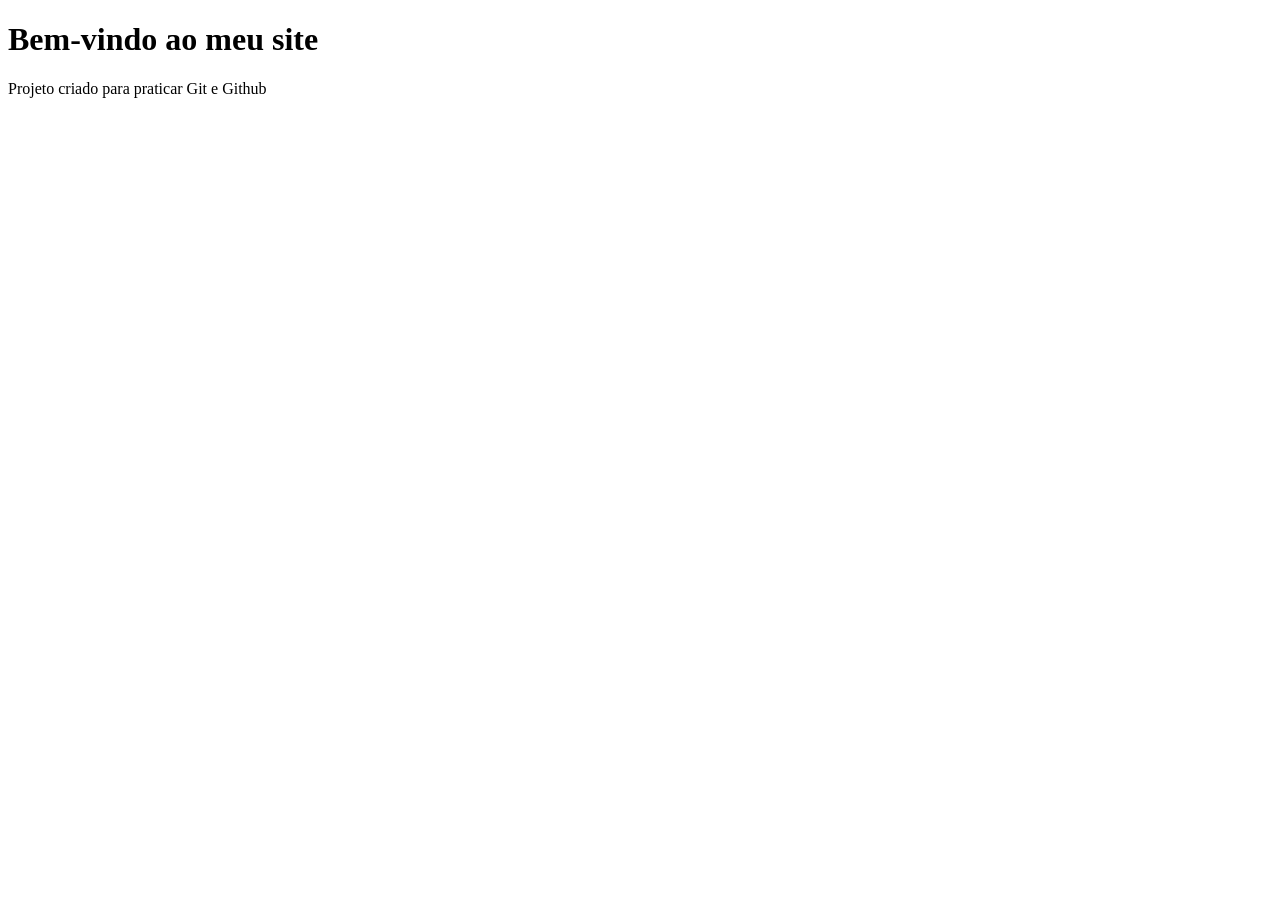
==== index.html @ 28757a98 "formatado arquivo" ====
<!DOCTYPE html>
<html lang="pt-br">
<head>
    <meta charset="UTF-8">
    <meta name="viewport" content="width=device-width, initial-scale=1.0">
    <title>Meu Primeiro Site</title>
    <link rel="stylesheet" href="css/style.css">
</head>
<body>
    <h1>Bem-vindo ao meu site</h1>
    <p>Projeto criado para praticar Git e Github</p>
</body>
</html>
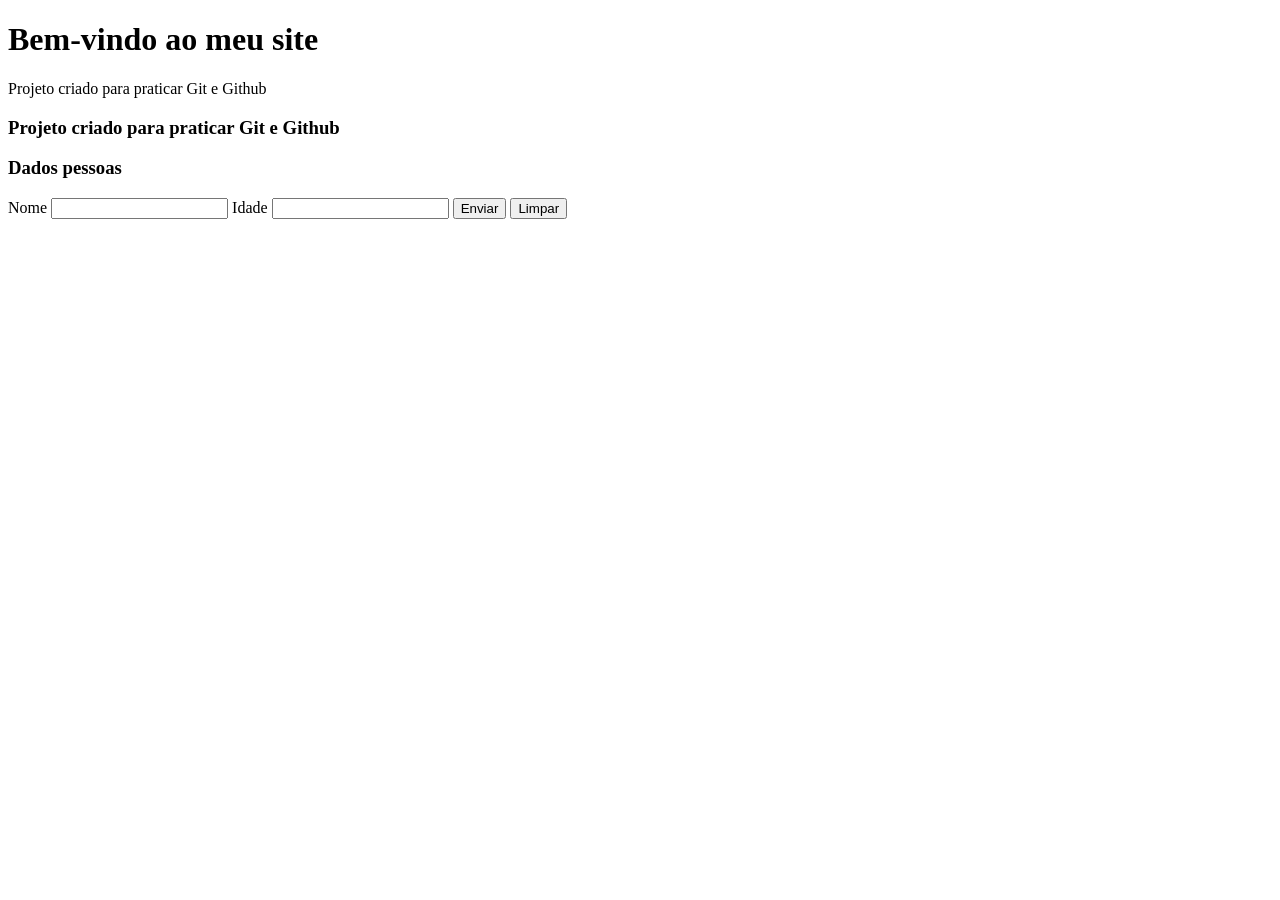
==== commit 12821c6c: "criado o formulario do html" ====
--- a/index.html
+++ b/index.html
@@ -9,5 +9,25 @@
 <body>
     <h1>Bem-vindo ao meu site</h1>
     <p>Projeto criado para praticar Git e Github</p>
+
+    <h3>Projeto criado para praticar Git e Github</h3>
+
+    <div id="div-forma">
+        <h3>Dados pessoas</h3>
+
+   <form id="Formulario-pessoal">
+              <label for="name">Nome</label>
+              <input type="text" name="nome" id="nome">
+
+              <label for=" idade">Idade</label>
+              <input type="text" name=" idade" id="idade">
+
+              <button type="submit"> Enviar </button>
+              <button type="resert"> Limpar </button>
+   </form>
+
+
+    </div>
+        
 </body>
 </html>
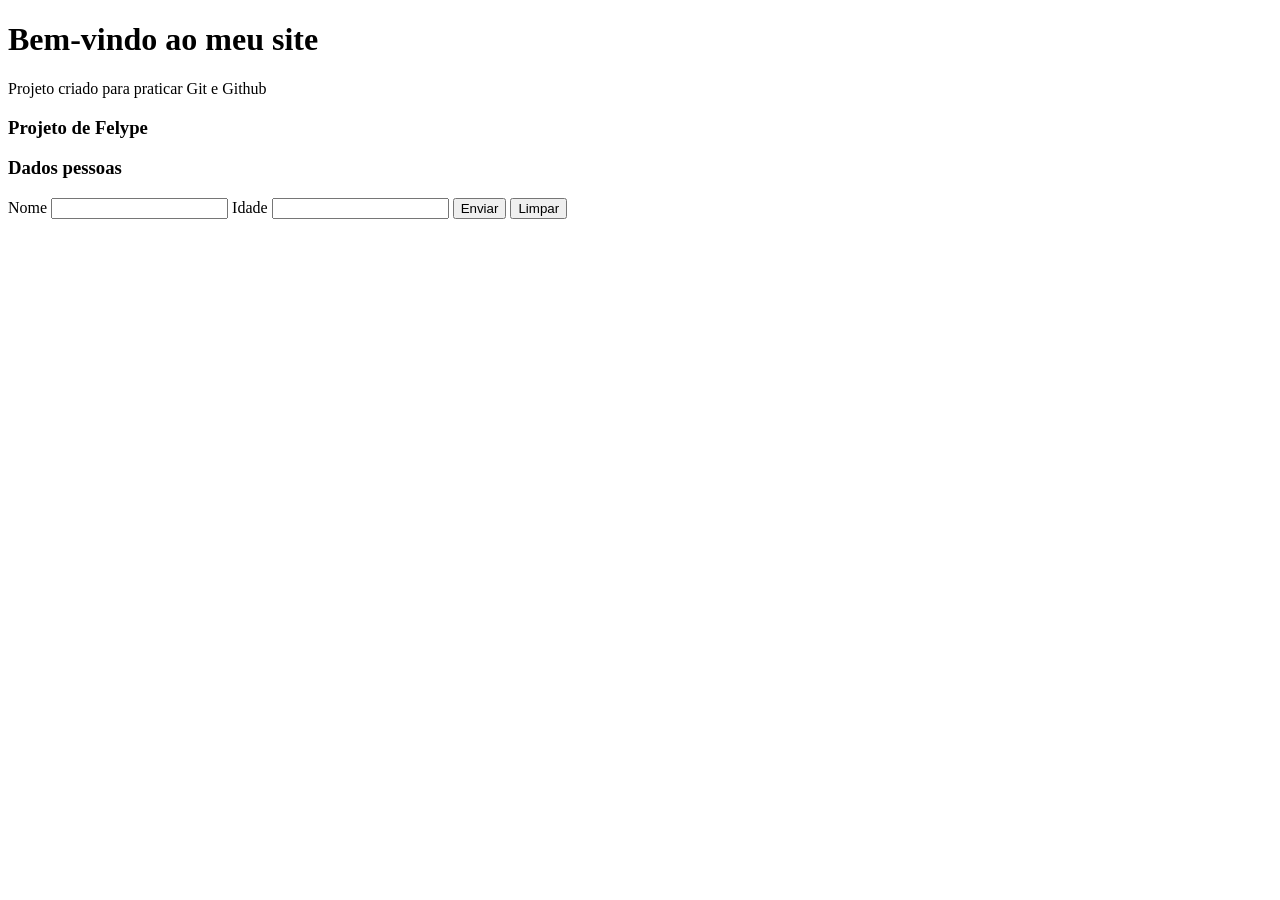
==== commit 49bcb2ea: "formatado o arquivo" ====
--- a/index.html
+++ b/index.html
@@ -1,33 +1,41 @@
 <!DOCTYPE html>
 <html lang="pt-br">
+
 <head>
     <meta charset="UTF-8">
     <meta name="viewport" content="width=device-width, initial-scale=1.0">
     <title>Meu Primeiro Site</title>
     <link rel="stylesheet" href="css/style.css">
+
+    <script src="js/scripts.js" defer></script>
 </head>
+
 <body>
     <h1>Bem-vindo ao meu site</h1>
     <p>Projeto criado para praticar Git e Github</p>
 
-    <h3>Projeto criado para praticar Git e Github</h3>
+     <h3>Projeto de Felype</h3>
 
-    <div id="div-forma">
+    <div id="div-form">
         <h3>Dados pessoas</h3>
 
-   <form id="Formulario-pessoal">
-              <label for="name">Nome</label>
-              <input type="text" name="nome" id="nome">
+        <form id="formulario-pessoa">
 
-              <label for=" idade">Idade</label>
-              <input type="text" name=" idade" id="idade">
+            <label for="name">Nome</label>
+            <input type="text" name="nome" id="nome">
 
-              <button type="submit"> Enviar </button>
-              <button type="resert"> Limpar </button>
-   </form>
+            <label for=" idade">Idade</label>
+            <input type="text" name=" idade" id="idade">
+
+            <button type="submit"> Enviar </button>
+            <button type="resert"> Limpar </button>
+        </form>
 
 
-    </div>
-        
+        <div id="div-dados">
+        </div>
+
+
 </body>
+
 </html>
